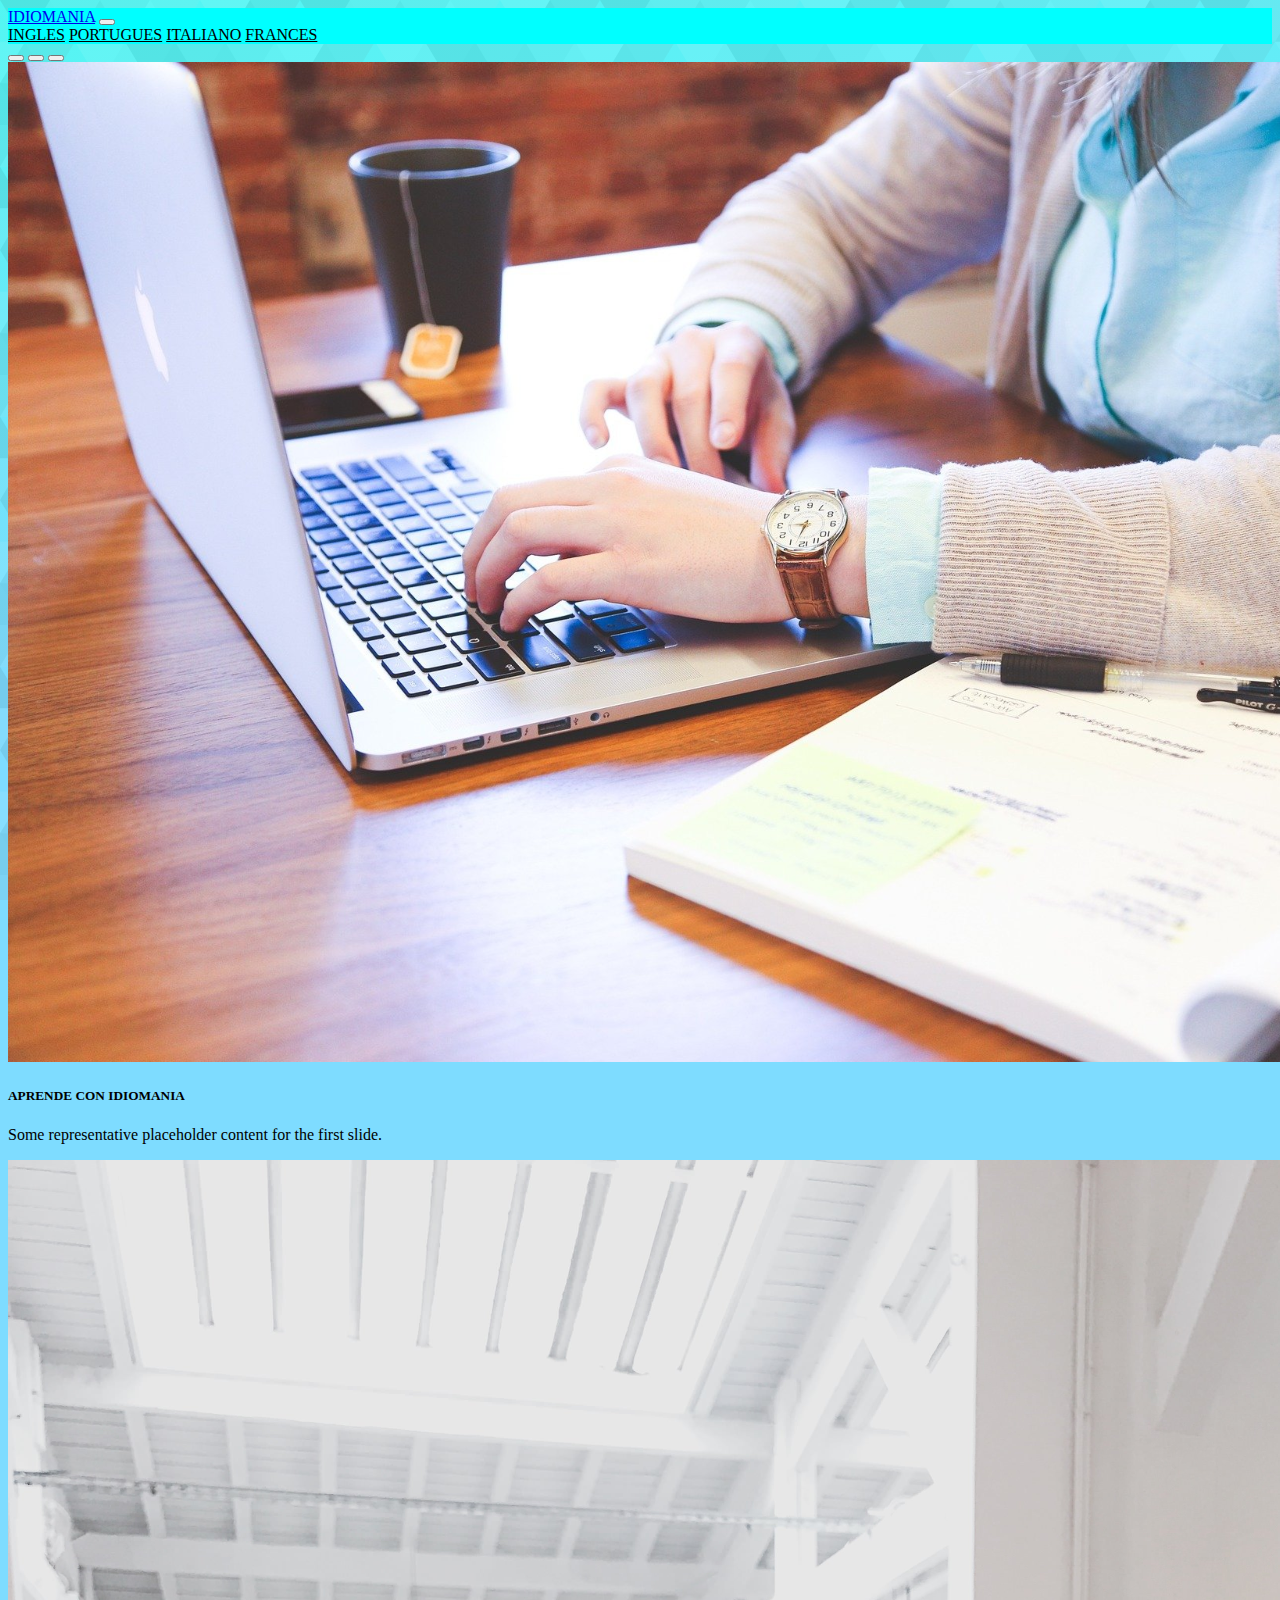
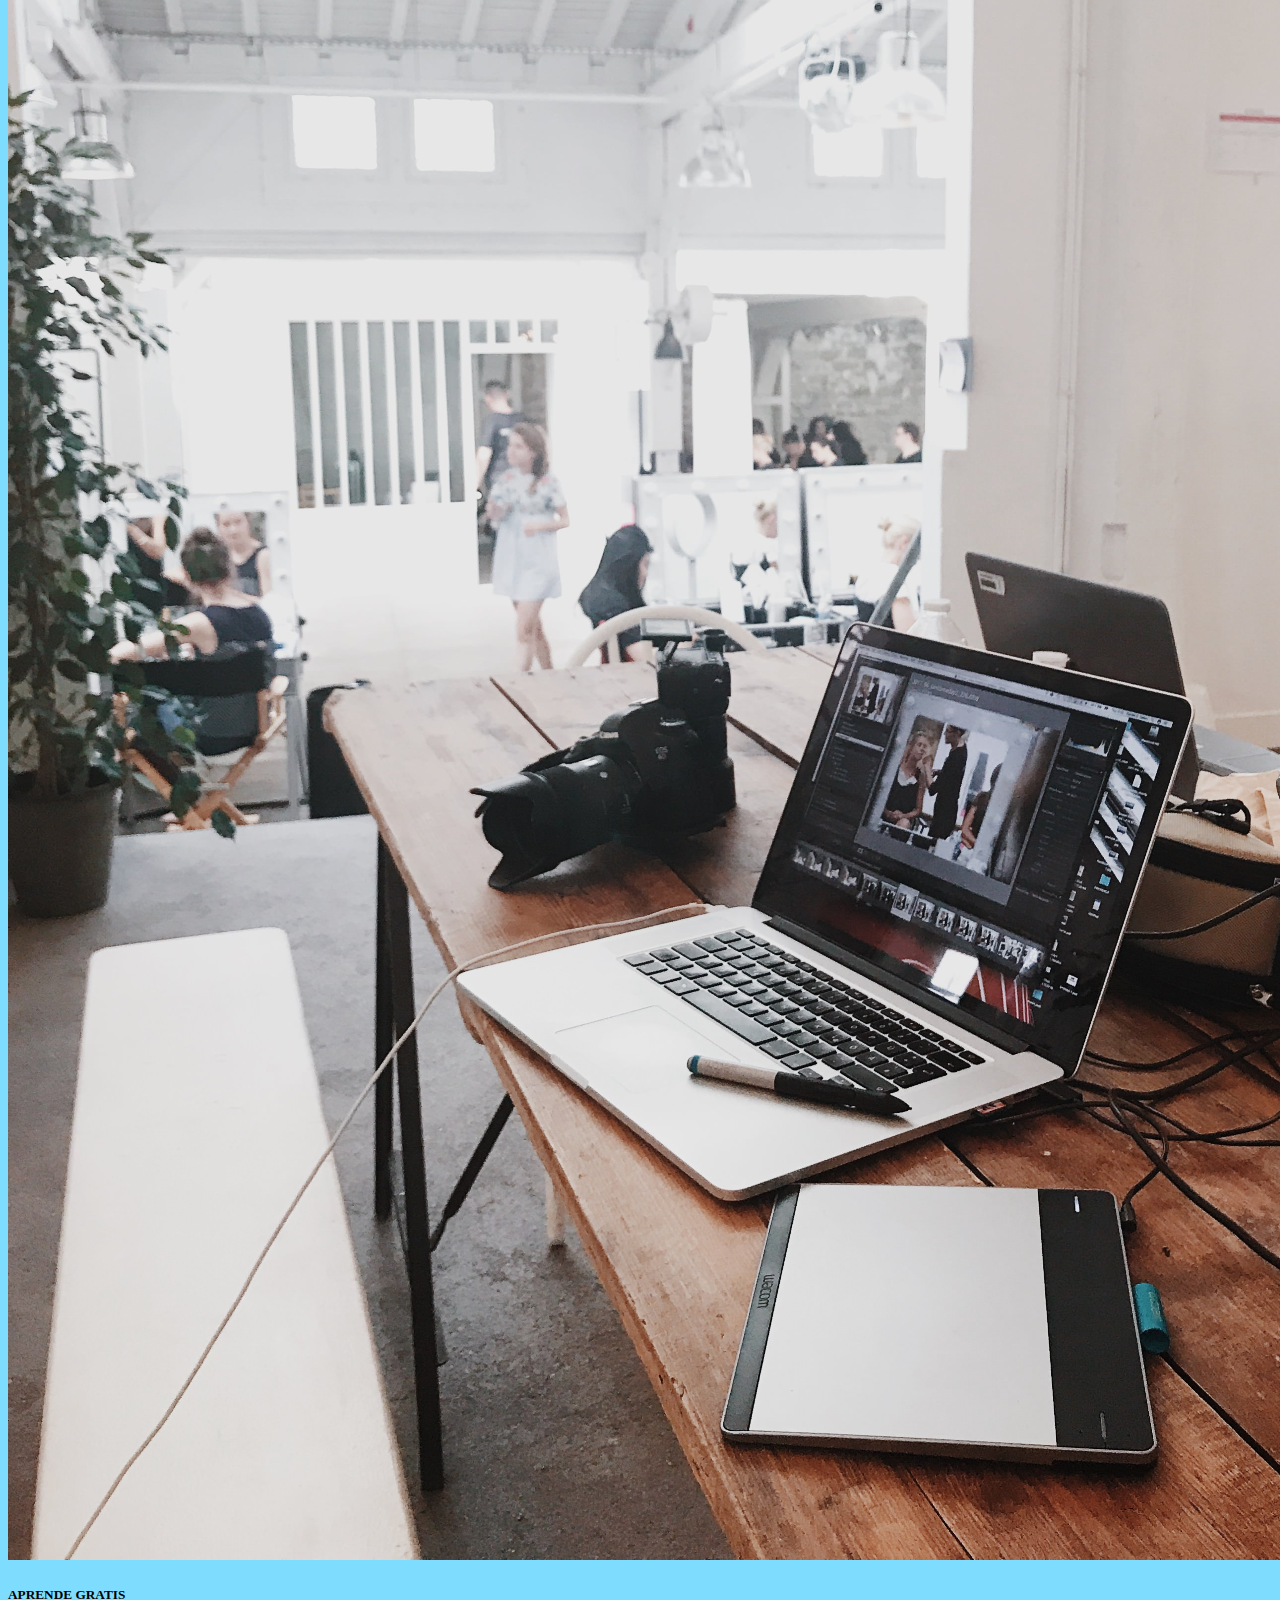
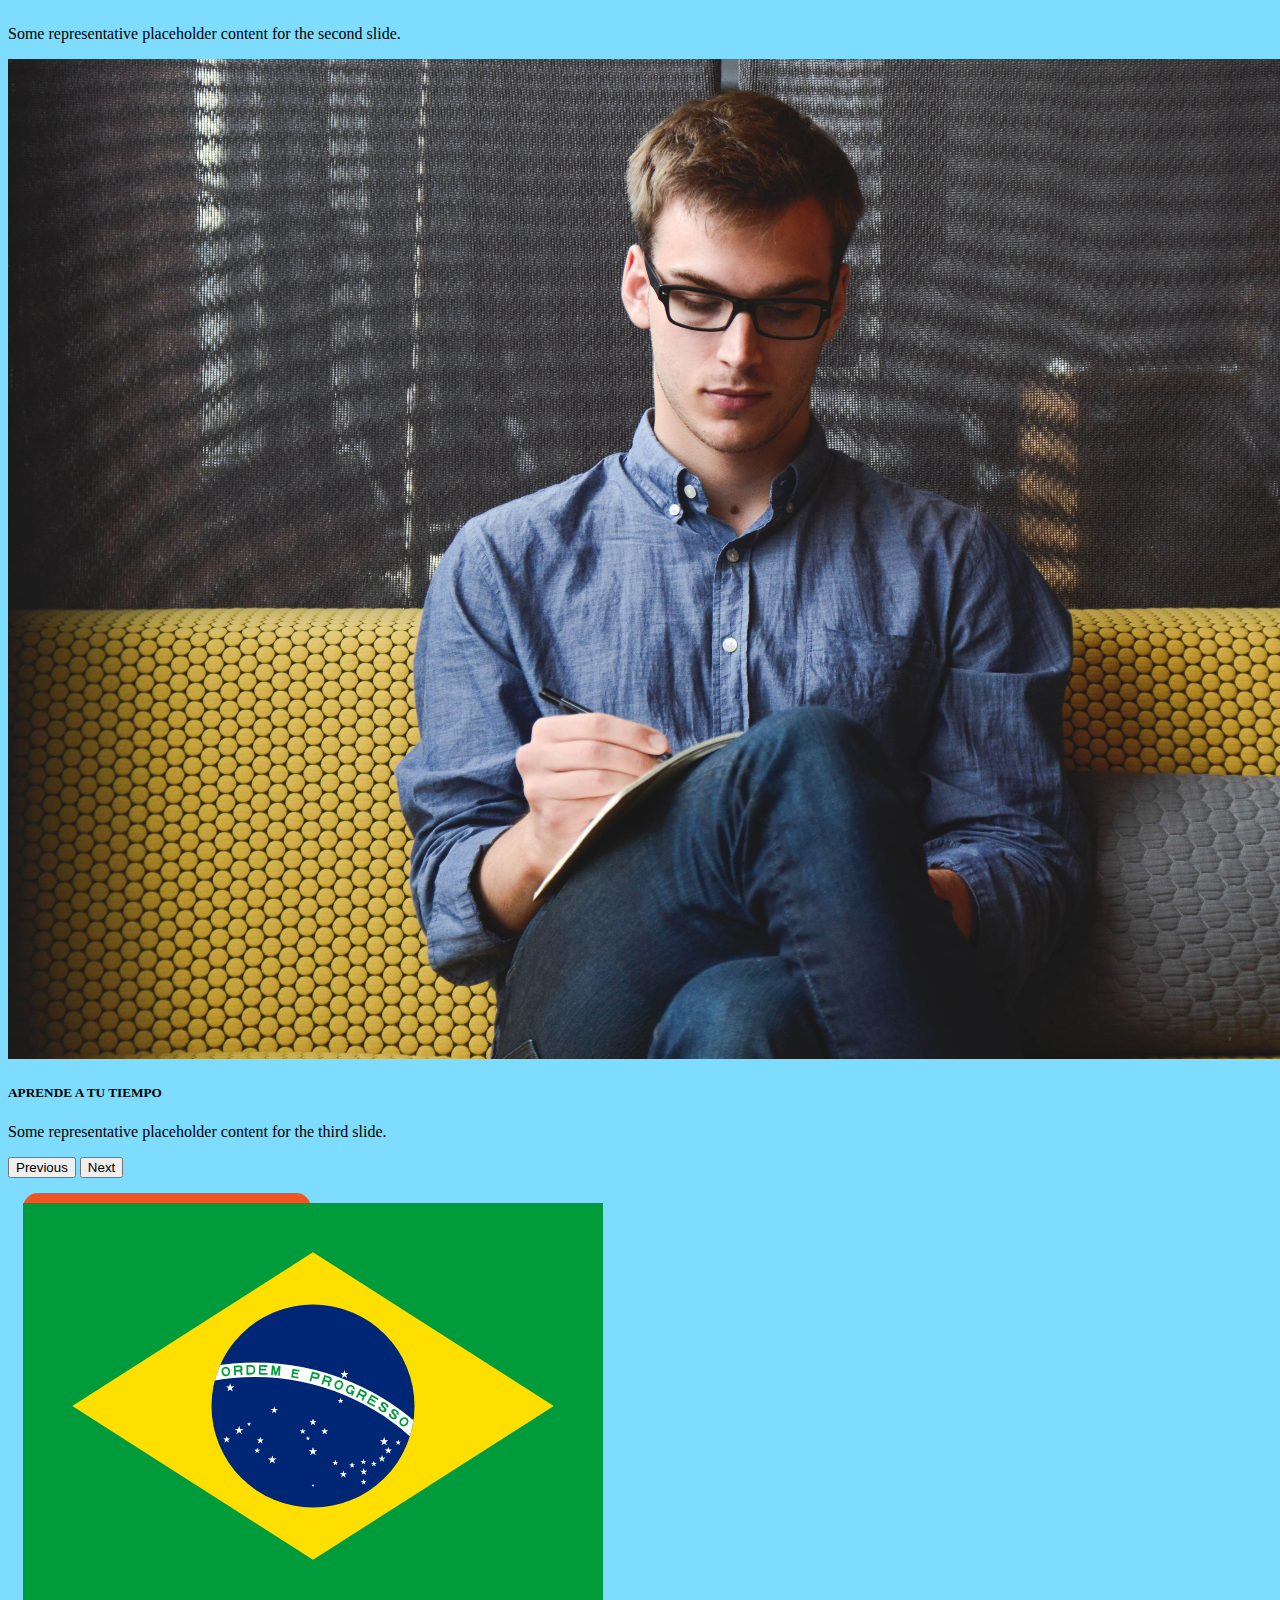
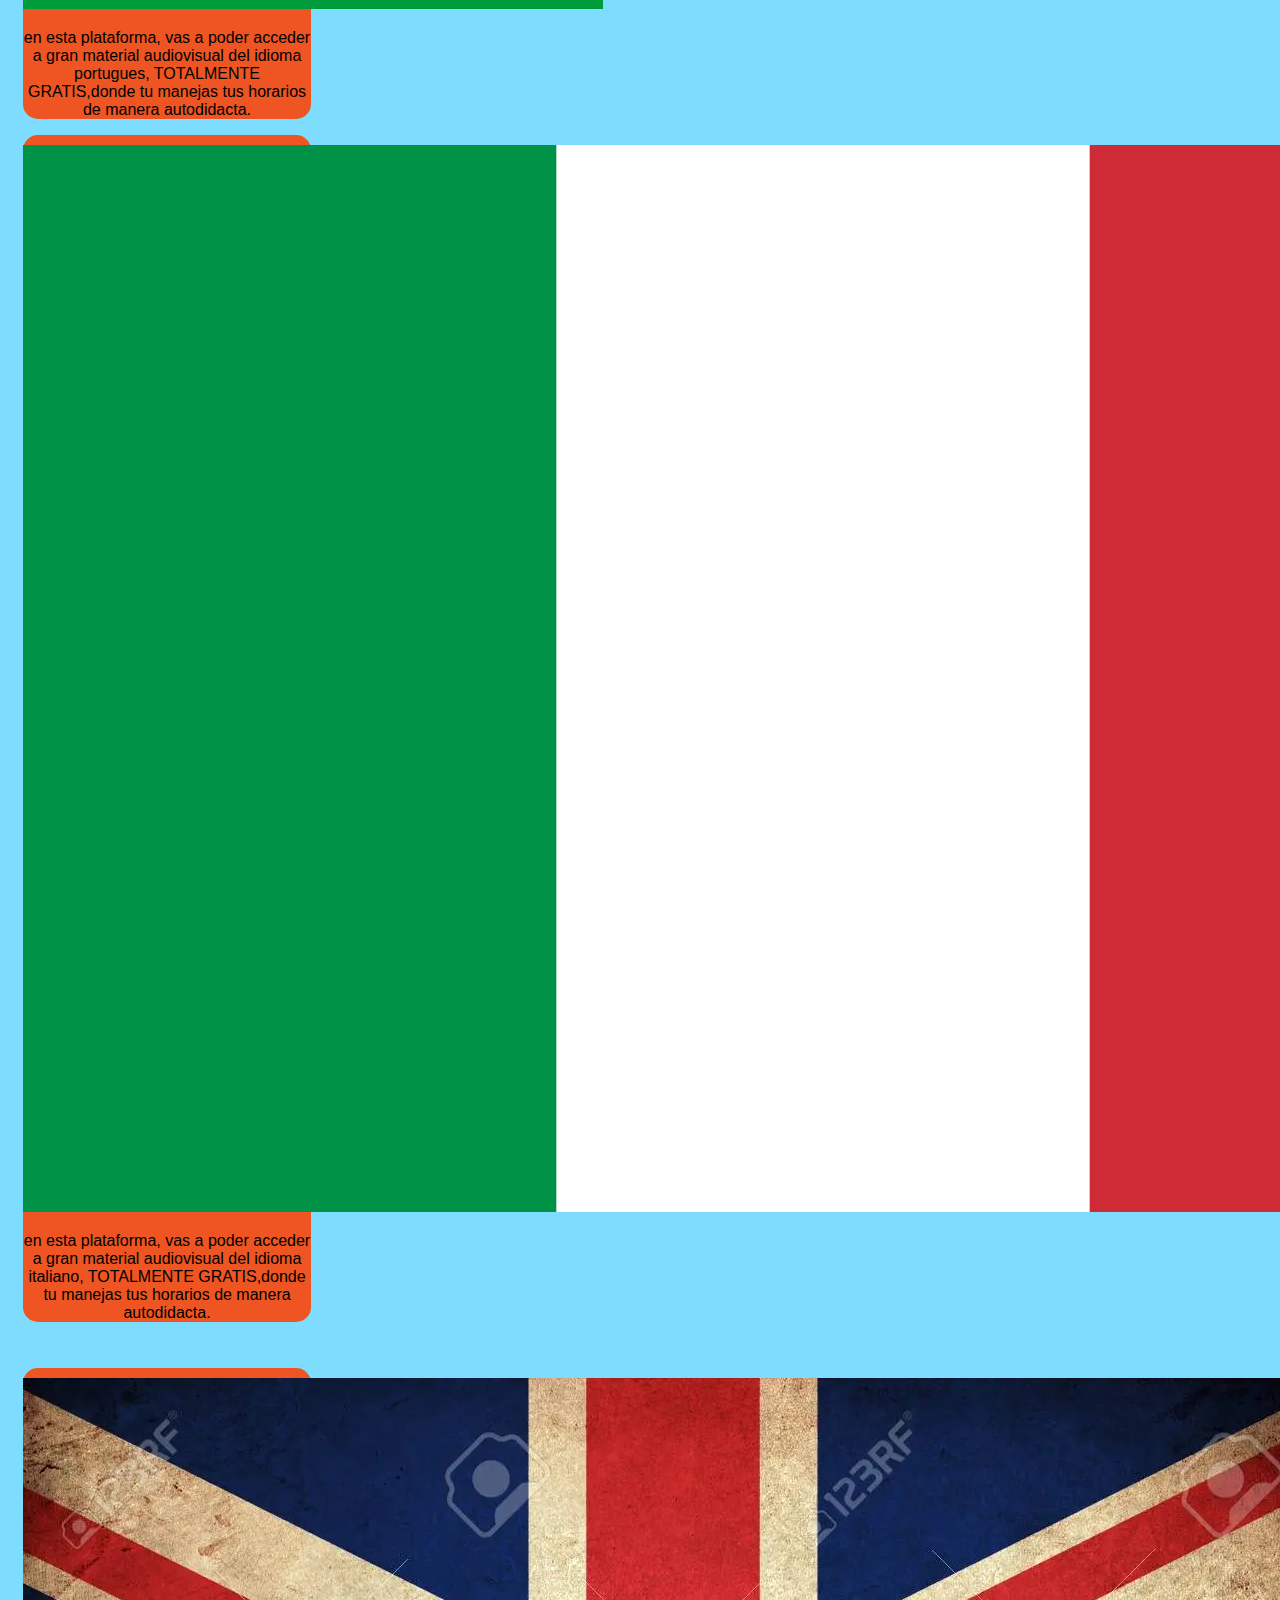
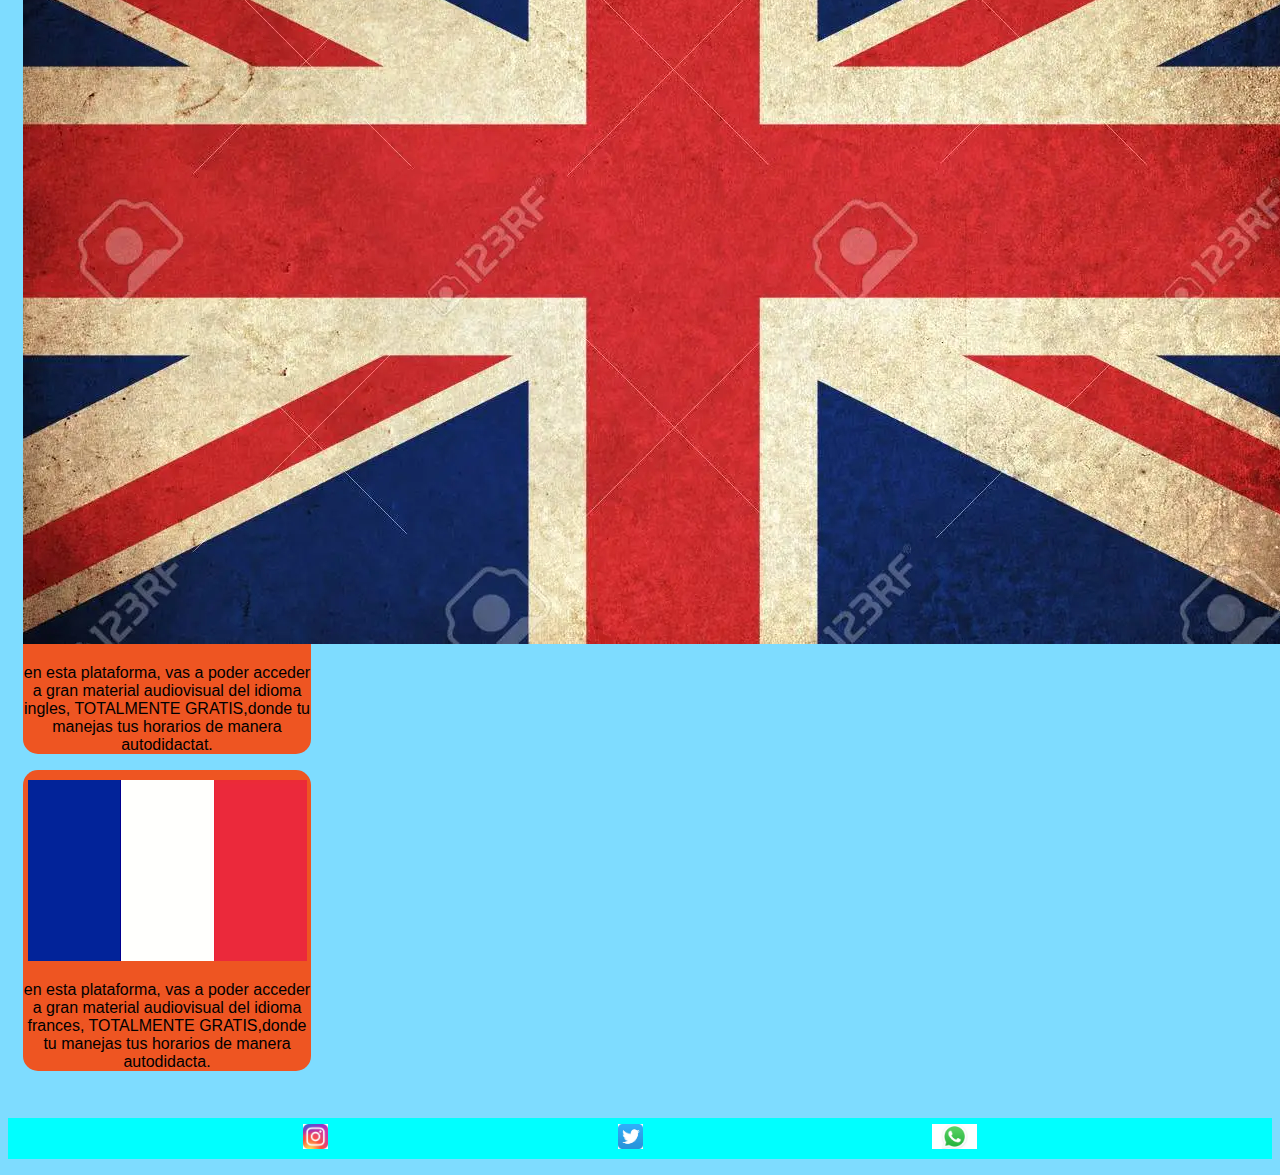
==== index.html @ 6bb2e8a2 "first commit" ====
<!doctype html>
<html lang="en">
  <head>
    <meta charset="utf-8">
    <meta name="viewport" content="width=device-width, initial-scale=1">
    <title>Bootstrap demo</title>
    <link href="https://cdn.jsdelivr.net/npm/bootstrap@5.2.0-beta1/dist/css/bootstrap.min.css" rel="stylesheet" integrity="sha384-0evHe/X+R7YkIZDRvuzKMRqM+OrBnVFBL6DOitfPri4tjfHxaWutUpFmBp4vmVor" crossorigin="anonymous">
 <link rel="stylesheet" href="style.css">


</head>
  <body>
    <header>
      <nav class="navbar navbar-expand-lg bg-coder">
        <div class="container-fluid">
          <a class="navbar-brand" href="index.html">IDIOMANIA</a>
          <button class="navbar-toggler" type="button" data-bs-toggle="collapse" data-bs-target="#navbarNavAltMarkup" aria-controls="navbarNavAltMarkup" aria-expanded="false" aria-label="Toggle navigation">
            <span class="navbar-toggler-icon"></span>
          </button>
          <div class="collapse navbar-collapse" id="navbarNavAltMarkup">
            <div class="navbar-nav">
              <a class="nav-link active" aria-current="page" href="ingles.html">INGLES</a>
              <a class="nav-link" href="portugues.html">PORTUGUES</a>
              <a class="nav-link" href="italiano.html">ITALIANO</a>
              <a class="nav-link" href="frances.html">FRANCES</a>
            </div>
          </div>
        </div>
      </nav>
    </header>
    
    <main>
      <div id="carouselExampleCaptions" class="carousel slide" data-bs-ride="false">
        <div class="carousel-indicators">
          <button type="button" data-bs-target="#carouselExampleCaptions" data-bs-slide-to="0" class="active" aria-current="true" aria-label="Slide 1"></button>
          <button type="button" data-bs-target="#carouselExampleCaptions" data-bs-slide-to="1" aria-label="Slide 2"></button>
          <button type="button" data-bs-target="#carouselExampleCaptions" data-bs-slide-to="2" aria-label="Slide 3"></button>
        </div>
        <div class="carousel-inner">
          <div class="carousel-item active">
            <img src="multimedia/carrousel-1 (1).png" class="d-block w-100" alt="imagen">
            <div class="carousel-caption d-none d-md-block">
              <h5>APRENDE CON IDIOMANIA</h5>
              <p>Some representative placeholder content for the first slide.</p>
            </div>
          </div>
          <div class="carousel-item">
            <img src="multimedia/carrousel-2.png" class="d-block w-100" alt="imagen">
            <div class="carousel-caption d-none d-md-block">
              <h5>APRENDE GRATIS</h5>
              <p>Some representative placeholder content for the second slide.</p>
            </div>
          </div>
          <div class="carousel-item">
            <img src="multimedia/carrousel-3.png" class="d-block w-100" alt="imagen">
            <div class="carousel-caption d-none d-md-block">
              <h5>APRENDE A TU TIEMPO</h5>
              <p>Some representative placeholder content for the third slide.</p>
            </div>
          </div>
        </div>
        <button class="carousel-control-prev" type="button" data-bs-target="#carouselExampleCaptions" data-bs-slide="prev">
          <span class="carousel-control-prev-icon" aria-hidden="true"></span>
          <span class="visually-hidden">Previous</span>
        </button>
        <button class="carousel-control-next" type="button" data-bs-target="#carouselExampleCaptions" data-bs-slide="next">
          <span class="carousel-control-next-icon" aria-hidden="true"></span>
          <span class="visually-hidden">Next</span>
        </button>
      </div>
    </main>
 
       
   <section class="container">
<div class="row">
    <div class="card col-lg-4 col-md-4 col-sm-12" style="width: 18rem;">
        <img src="multimedia/brazil.png" class="card-img-top" alt="bandera de brazil">
        <div class="card-body">
          <p class="card-text">en esta plataforma, vas a poder acceder a gran material audiovisual del idioma portugues, TOTALMENTE GRATIS,donde tu manejas tus horarios de manera autodidacta.</p>
        </div>
      </div>
      <div class="col">

      </div>

      <div class="card col-lg-4 col-md-4 col-sm-12" style="width: 18rem;">
        <img src="multimedia/italia.png" class="card-img-top" alt="bandera italiana">
        <div class="card-body">
          <p class="card-text">en esta plataforma, vas a poder acceder a gran material audiovisual del idioma italiano, TOTALMENTE GRATIS,donde tu manejas tus horarios de manera autodidacta.</p>
        </div>
      </div>
</div>

<div class="row">    


        <div class="card col-lg-4 col-md-4 col-sm-12" style="width: 18rem;">
          <img src="multimedia/inglaterra.webp" class="card-img-top" alt="bandera italiana">
        <div class="card-body">
          <p class="card-text">en esta plataforma, vas a poder acceder a gran material audiovisual del idioma ingles, TOTALMENTE GRATIS,donde tu manejas tus horarios de manera autodidactat.</p>
        </div>
      </div>
      <div class="col">

    </div>
      <div class="card col-lg-4 col-md-4 col-sm-12" style="width: 18rem;">
        <img src="multimedia/francia.png" class="card-img-top" alt="bandera de francia">
        <div class="card-body">
          <p class="card-text">en esta plataforma, vas a poder acceder a gran material audiovisual del idioma frances, TOTALMENTE GRATIS,donde tu manejas tus horarios de manera autodidacta.</p>
        </div>
      </div>
</div> 
   </section>
    
    <footer>
        
        <ul>
            <li><a href="http//instagram.com"><img class="logo__footer" src="multimedia/instagram.jfif" alt="logo de instagram"></a></li>
    
            <li><a href="http//twitter.com"><img class="logo__footer" src="multimedia/twitter.jfif" alt="logo de twitter"></a></li>
    
            <li><a href="http//whatsapp.com"><img class="logo__footer" src="multimedia/whatsapp.jpg" alt="logo de whatsapp"></a></li>
          </ul>
    </footer>
       











    <script src="https://cdn.jsdelivr.net/npm/bootstrap@5.2.0-beta1/dist/js/bootstrap.bundle.min.js" integrity="sha384-pprn3073KE6tl6bjs2QrFaJGz5/SUsLqktiwsUTF55Jfv3qYSDhgCecCxMW52nD2" crossorigin="anonymous"></script>
  </body>
</html>
---- style.css ----
header .bg-idioma{
    background-color: aqua;
}

body{
    background-color: #7EDCFF;
background-image: url("data:image/svg+xml,%3Csvg xmlns='http://www.w3.org/2000/svg' width='100%25'%3E%3Cdefs%3E%3ClinearGradient id='a' gradientUnits='userSpaceOnUse' x1='0' x2='0' y1='0' y2='100%25' gradientTransform='rotate(171,640,288)'%3E%3Cstop offset='0' stop-color='%237EDCFF'/%3E%3Cstop offset='1' stop-color='%234FE'/%3E%3C/linearGradient%3E%3Cpattern patternUnits='userSpaceOnUse' id='b' width='300' height='250' x='0' y='0' viewBox='0 0 1080 900'%3E%3Cg fill-opacity='0.07'%3E%3Cpolygon fill='%23444' points='90 150 0 300 180 300'/%3E%3Cpolygon points='90 150 180 0 0 0'/%3E%3Cpolygon fill='%23AAA' points='270 150 360 0 180 0'/%3E%3Cpolygon fill='%23DDD' points='450 150 360 300 540 300'/%3E%3Cpolygon fill='%23999' points='450 150 540 0 360 0'/%3E%3Cpolygon points='630 150 540 300 720 300'/%3E%3Cpolygon fill='%23DDD' points='630 150 720 0 540 0'/%3E%3Cpolygon fill='%23444' points='810 150 720 300 900 300'/%3E%3Cpolygon fill='%23FFF' points='810 150 900 0 720 0'/%3E%3Cpolygon fill='%23DDD' points='990 150 900 300 1080 300'/%3E%3Cpolygon fill='%23444' points='990 150 1080 0 900 0'/%3E%3Cpolygon fill='%23DDD' points='90 450 0 600 180 600'/%3E%3Cpolygon points='90 450 180 300 0 300'/%3E%3Cpolygon fill='%23666' points='270 450 180 600 360 600'/%3E%3Cpolygon fill='%23AAA' points='270 450 360 300 180 300'/%3E%3Cpolygon fill='%23DDD' points='450 450 360 600 540 600'/%3E%3Cpolygon fill='%23999' points='450 450 540 300 360 300'/%3E%3Cpolygon fill='%23999' points='630 450 540 600 720 600'/%3E%3Cpolygon fill='%23FFF' points='630 450 720 300 540 300'/%3E%3Cpolygon points='810 450 720 600 900 600'/%3E%3Cpolygon fill='%23DDD' points='810 450 900 300 720 300'/%3E%3Cpolygon fill='%23AAA' points='990 450 900 600 1080 600'/%3E%3Cpolygon fill='%23444' points='990 450 1080 300 900 300'/%3E%3Cpolygon fill='%23222' points='90 750 0 900 180 900'/%3E%3Cpolygon points='270 750 180 900 360 900'/%3E%3Cpolygon fill='%23DDD' points='270 750 360 600 180 600'/%3E%3Cpolygon points='450 750 540 600 360 600'/%3E%3Cpolygon points='630 750 540 900 720 900'/%3E%3Cpolygon fill='%23444' points='630 750 720 600 540 600'/%3E%3Cpolygon fill='%23AAA' points='810 750 720 900 900 900'/%3E%3Cpolygon fill='%23666' points='810 750 900 600 720 600'/%3E%3Cpolygon fill='%23999' points='990 750 900 900 1080 900'/%3E%3Cpolygon fill='%23999' points='180 0 90 150 270 150'/%3E%3Cpolygon fill='%23444' points='360 0 270 150 450 150'/%3E%3Cpolygon fill='%23FFF' points='540 0 450 150 630 150'/%3E%3Cpolygon points='900 0 810 150 990 150'/%3E%3Cpolygon fill='%23222' points='0 300 -90 450 90 450'/%3E%3Cpolygon fill='%23FFF' points='0 300 90 150 -90 150'/%3E%3Cpolygon fill='%23FFF' points='180 300 90 450 270 450'/%3E%3Cpolygon fill='%23666' points='180 300 270 150 90 150'/%3E%3Cpolygon fill='%23222' points='360 300 270 450 450 450'/%3E%3Cpolygon fill='%23FFF' points='360 300 450 150 270 150'/%3E%3Cpolygon fill='%23444' points='540 300 450 450 630 450'/%3E%3Cpolygon fill='%23222' points='540 300 630 150 450 150'/%3E%3Cpolygon fill='%23AAA' points='720 300 630 450 810 450'/%3E%3Cpolygon fill='%23666' points='720 300 810 150 630 150'/%3E%3Cpolygon fill='%23FFF' points='900 300 810 450 990 450'/%3E%3Cpolygon fill='%23999' points='900 300 990 150 810 150'/%3E%3Cpolygon points='0 600 -90 750 90 750'/%3E%3Cpolygon fill='%23666' points='0 600 90 450 -90 450'/%3E%3Cpolygon fill='%23AAA' points='180 600 90 750 270 750'/%3E%3Cpolygon fill='%23444' points='180 600 270 450 90 450'/%3E%3Cpolygon fill='%23444' points='360 600 270 750 450 750'/%3E%3Cpolygon fill='%23999' points='360 600 450 450 270 450'/%3E%3Cpolygon fill='%23666' points='540 600 630 450 450 450'/%3E%3Cpolygon fill='%23222' points='720 600 630 750 810 750'/%3E%3Cpolygon fill='%23FFF' points='900 600 810 750 990 750'/%3E%3Cpolygon fill='%23222' points='900 600 990 450 810 450'/%3E%3Cpolygon fill='%23DDD' points='0 900 90 750 -90 750'/%3E%3Cpolygon fill='%23444' points='180 900 270 750 90 750'/%3E%3Cpolygon fill='%23FFF' points='360 900 450 750 270 750'/%3E%3Cpolygon fill='%23AAA' points='540 900 630 750 450 750'/%3E%3Cpolygon fill='%23FFF' points='720 900 810 750 630 750'/%3E%3Cpolygon fill='%23222' points='900 900 990 750 810 750'/%3E%3Cpolygon fill='%23222' points='1080 300 990 450 1170 450'/%3E%3Cpolygon fill='%23FFF' points='1080 300 1170 150 990 150'/%3E%3Cpolygon points='1080 600 990 750 1170 750'/%3E%3Cpolygon fill='%23666' points='1080 600 1170 450 990 450'/%3E%3Cpolygon fill='%23DDD' points='1080 900 1170 750 990 750'/%3E%3C/g%3E%3C/pattern%3E%3C/defs%3E%3Crect x='0' y='0' fill='url(%23a)' width='100%25' height='100%25'/%3E%3Crect x='0' y='0' fill='url(%23b)' width='100%25' height='100%25'/%3E%3C/svg%3E");
background-attachment: fixed;
background-size: cover;


    list-style-type: none;
}

.bg-coder{
    background-color: aqua;
}

.row{
    padding:15px;
}


footer ul{
    list-style-type: none;
    background-color: aqua;
    padding: 6px;
    display: flex;
    justify-content: space-evenly;
}

footer img{
    height: 25px;
}


/* secundarios*/

h3{
    padding-left: 50px;
}
iframe{
    border-radius: 15px;
}




h1{
    text-align: center;
}

.accordion-item{
    background-color: yellowgreen;
}
#accordionFlushExample{
    padding: 8PX;
    

}

#accordionFlushExample:hover{
    transform: translateY(-4%);
    box-shadow: 3px black;
}

iframe:hover{
    transform: scale(1.10);
}

.nav-link{
    color: black;
    transition: all 0.5 linear;
}
.nav-link:hover{
    background-color: blanchedalmond;
    border-radius: 7px;
}

.card{
      border-radius: 15px;
    }

.card:hover{
      transform: scale(1.1);
       border-radius: 15%;
    
    }

.card img{
    padding-top: 10px;
    
}

.card{
    text-align: center;
    background-color: #ee5522;
background-image: url("data:image/svg+xml,%3Csvg xmlns='http://www.w3.org/2000/svg' viewBox='0 0 2000 1500'%3E%3Cdefs%3E%3CradialGradient id='a' gradientUnits='objectBoundingBox'%3E%3Cstop offset='0' stop-color='%23FB3'/%3E%3Cstop offset='1' stop-color='%23ee5522'/%3E%3C/radialGradient%3E%3ClinearGradient id='b' gradientUnits='userSpaceOnUse' x1='0' y1='750' x2='1550' y2='750'%3E%3Cstop offset='0' stop-color='%23f7882b'/%3E%3Cstop offset='1' stop-color='%23ee5522'/%3E%3C/linearGradient%3E%3Cpath id='s' fill='url(%23b)' d='M1549.2 51.6c-5.4 99.1-20.2 197.6-44.2 293.6c-24.1 96-57.4 189.4-99.3 278.6c-41.9 89.2-92.4 174.1-150.3 253.3c-58 79.2-123.4 152.6-195.1 219c-71.7 66.4-149.6 125.8-232.2 177.2c-82.7 51.4-170.1 94.7-260.7 129.1c-90.6 34.4-184.4 60-279.5 76.3C192.6 1495 96.1 1502 0 1500c96.1-2.1 191.8-13.3 285.4-33.6c93.6-20.2 185-49.5 272.5-87.2c87.6-37.7 171.3-83.8 249.6-137.3c78.4-53.5 151.5-114.5 217.9-181.7c66.5-67.2 126.4-140.7 178.6-218.9c52.3-78.3 96.9-161.4 133-247.9c36.1-86.5 63.8-176.2 82.6-267.6c18.8-91.4 28.6-184.4 29.6-277.4c0.3-27.6 23.2-48.7 50.8-48.4s49.5 21.8 49.2 49.5c0 0.7 0 1.3-0.1 2L1549.2 51.6z'/%3E%3Cg id='g'%3E%3Cuse href='%23s' transform='scale(0.12) rotate(60)'/%3E%3Cuse href='%23s' transform='scale(0.2) rotate(10)'/%3E%3Cuse href='%23s' transform='scale(0.25) rotate(40)'/%3E%3Cuse href='%23s' transform='scale(0.3) rotate(-20)'/%3E%3Cuse href='%23s' transform='scale(0.4) rotate(-30)'/%3E%3Cuse href='%23s' transform='scale(0.5) rotate(20)'/%3E%3Cuse href='%23s' transform='scale(0.6) rotate(60)'/%3E%3Cuse href='%23s' transform='scale(0.7) rotate(10)'/%3E%3Cuse href='%23s' transform='scale(0.835) rotate(-40)'/%3E%3Cuse href='%23s' transform='scale(0.9) rotate(40)'/%3E%3Cuse href='%23s' transform='scale(1.05) rotate(25)'/%3E%3Cuse href='%23s' transform='scale(1.2) rotate(8)'/%3E%3Cuse href='%23s' transform='scale(1.333) rotate(-60)'/%3E%3Cuse href='%23s' transform='scale(1.45) rotate(-30)'/%3E%3Cuse href='%23s' transform='scale(1.6) rotate(10)'/%3E%3C/g%3E%3C/defs%3E%3Cg transform='translate(1180 0)'%3E%3Cg transform='translate(0 720)'%3E%3Ccircle fill='url(%23a)' r='3000'/%3E%3Cg opacity='0.5'%3E%3Ccircle fill='url(%23a)' r='2000'/%3E%3Ccircle fill='url(%23a)' r='1800'/%3E%3Ccircle fill='url(%23a)' r='1700'/%3E%3Ccircle fill='url(%23a)' r='1651'/%3E%3Ccircle fill='url(%23a)' r='1450'/%3E%3Ccircle fill='url(%23a)' r='1250'/%3E%3Ccircle fill='url(%23a)' r='1175'/%3E%3Ccircle fill='url(%23a)' r='900'/%3E%3Ccircle fill='url(%23a)' r='750'/%3E%3Ccircle fill='url(%23a)' r='500'/%3E%3Ccircle fill='url(%23a)' r='380'/%3E%3Ccircle fill='url(%23a)' r='250'/%3E%3C/g%3E%3Cg transform='rotate(-360 0 0)'%3E%3Cuse href='%23g' transform='rotate(10)'/%3E%3Cuse href='%23g' transform='rotate(120)'/%3E%3Cuse href='%23g' transform='rotate(240)'/%3E%3C/g%3E%3Ccircle fill-opacity='0' fill='url(%23a)' r='3000'/%3E%3C/g%3E%3C/g%3E%3C/svg%3E");
background-attachment: fixed;
background-size: cover;
    font-family: 'Franklin Gothic Medium', 'Arial Narrow', Arial, sans-serif;
}

#frances{
    background-color: #487346;
background-image: url("data:image/svg+xml,%3Csvg xmlns='http://www.w3.org/2000/svg' width='40' height='40' viewBox='0 0 200 200'%3E%3Cg %3E%3Cpolygon fill='%234c8e43' points='100 57.1 64 93.1 71.5 100.6 100 72.1'/%3E%3Cpolygon fill='%236aac5f' points='100 57.1 100 72.1 128.6 100.6 136.1 93.1'/%3E%3Cpolygon fill='%234c8e43' points='100 163.2 100 178.2 170.7 107.5 170.8 92.4'/%3E%3Cpolygon fill='%236aac5f' points='100 163.2 29.2 92.5 29.2 107.5 100 178.2'/%3E%3Cpath fill='%2389CC7C' d='M100 21.8L29.2 92.5l70.7 70.7l70.7-70.7L100 21.8z M100 127.9L64.6 92.5L100 57.1l35.4 35.4L100 127.9z'/%3E%3Cpolygon fill='%23768c3a' points='0 157.1 0 172.1 28.6 200.6 36.1 193.1'/%3E%3Cpolygon fill='%2396ac58' points='70.7 200 70.8 192.4 63.2 200'/%3E%3Cpolygon fill='%23B6CC76' points='27.8 200 63.2 200 70.7 192.5 0 121.8 0 157.2 35.3 192.5'/%3E%3Cpolygon fill='%2396ac58' points='200 157.1 164 193.1 171.5 200.6 200 172.1'/%3E%3Cpolygon fill='%23768c3a' points='136.7 200 129.2 192.5 129.2 200'/%3E%3Cpolygon fill='%23B6CC76' points='172.1 200 164.6 192.5 200 157.1 200 157.2 200 121.8 200 121.8 129.2 192.5 136.7 200'/%3E%3Cpolygon fill='%23768c3a' points='129.2 0 129.2 7.5 200 78.2 200 63.2 136.7 0'/%3E%3Cpolygon fill='%23B6CC76' points='200 27.8 200 27.9 172.1 0 136.7 0 200 63.2 200 63.2'/%3E%3Cpolygon fill='%2396ac58' points='63.2 0 0 63.2 0 78.2 70.7 7.5 70.7 0'/%3E%3Cpolygon fill='%23B6CC76' points='0 63.2 63.2 0 27.8 0 0 27.8'/%3E%3C/g%3E%3C/svg%3E");
}

#portugues{
    background-color: #ee5522;
background-image: url("data:image/svg+xml,%3Csvg xmlns='http://www.w3.org/2000/svg' width='25' height='25' viewBox='0 0 200 200'%3E%3Cdefs%3E%3ClinearGradient id='a' gradientUnits='userSpaceOnUse' x1='100' y1='33' x2='100' y2='-3'%3E%3Cstop offset='0' stop-color='%23000' stop-opacity='0'/%3E%3Cstop offset='1' stop-color='%23000' stop-opacity='1'/%3E%3C/linearGradient%3E%3ClinearGradient id='b' gradientUnits='userSpaceOnUse' x1='100' y1='135' x2='100' y2='97'%3E%3Cstop offset='0' stop-color='%23000' stop-opacity='0'/%3E%3Cstop offset='1' stop-color='%23000' stop-opacity='1'/%3E%3C/linearGradient%3E%3C/defs%3E%3Cg fill='%23d23d09' %3E%3Crect x='100' width='100' height='100'/%3E%3Crect y='100' width='100' height='100'/%3E%3C/g%3E%3Cg fill-opacity='1'%3E%3Cpolygon fill='url(%23a)' points='100 30 0 0 200 0'/%3E%3Cpolygon fill='url(%23b)' points='100 100 0 130 0 100 200 100 200 130'/%3E%3C/g%3E%3C/svg%3E");
}

#ingles{
    background-color: #332F30;
background-image: url("data:image/svg+xml,%3Csvg xmlns='http://www.w3.org/2000/svg' width='100%25' height='100%25' viewBox='0 0 800 400'%3E%3Cdefs%3E%3CradialGradient id='a' cx='396' cy='281' r='514' gradientUnits='userSpaceOnUse'%3E%3Cstop offset='0' stop-color='%23B5DBDD'/%3E%3Cstop offset='1' stop-color='%23332F30'/%3E%3C/radialGradient%3E%3ClinearGradient id='b' gradientUnits='userSpaceOnUse' x1='400' y1='148' x2='400' y2='333'%3E%3Cstop offset='0' stop-color='%23CBFFC1' stop-opacity='0'/%3E%3Cstop offset='1' stop-color='%23CBFFC1' stop-opacity='0.5'/%3E%3C/linearGradient%3E%3C/defs%3E%3Crect fill='url(%23a)' width='800' height='400'/%3E%3Cg fill-opacity='0.5'%3E%3Ccircle fill='url(%23b)' cx='267.5' cy='61' r='300'/%3E%3Ccircle fill='url(%23b)' cx='532.5' cy='61' r='300'/%3E%3Ccircle fill='url(%23b)' cx='400' cy='30' r='300'/%3E%3C/g%3E%3C/svg%3E");
background-attachment: fixed;
background-size: cover;

}

#italiano{
    background-color: #330055;
background-image: url("data:image/svg+xml,%3Csvg xmlns='http://www.w3.org/2000/svg' viewBox='0 0 100 1000'%3E%3Cg fill-opacity='0.36'%3E%3Ccircle fill='%23330055' cx='50' cy='0' r='50'/%3E%3Cg fill='%233a015d' %3E%3Ccircle cx='0' cy='50' r='50'/%3E%3Ccircle cx='100' cy='50' r='50'/%3E%3C/g%3E%3Ccircle fill='%23410165' cx='50' cy='100' r='50'/%3E%3Cg fill='%2348026e' %3E%3Ccircle cx='0' cy='150' r='50'/%3E%3Ccircle cx='100' cy='150' r='50'/%3E%3C/g%3E%3Ccircle fill='%23500376' cx='50' cy='200' r='50'/%3E%3Cg fill='%2357047e' %3E%3Ccircle cx='0' cy='250' r='50'/%3E%3Ccircle cx='100' cy='250' r='50'/%3E%3C/g%3E%3Ccircle fill='%235f0587' cx='50' cy='300' r='50'/%3E%3Cg fill='%2367068f' %3E%3Ccircle cx='0' cy='350' r='50'/%3E%3Ccircle cx='100' cy='350' r='50'/%3E%3C/g%3E%3Ccircle fill='%236f0798' cx='50' cy='400' r='50'/%3E%3Cg fill='%237707a0' %3E%3Ccircle cx='0' cy='450' r='50'/%3E%3Ccircle cx='100' cy='450' r='50'/%3E%3C/g%3E%3Ccircle fill='%238008a9' cx='50' cy='500' r='50'/%3E%3Cg fill='%238909b1' %3E%3Ccircle cx='0' cy='550' r='50'/%3E%3Ccircle cx='100' cy='550' r='50'/%3E%3C/g%3E%3Ccircle fill='%239109ba' cx='50' cy='600' r='50'/%3E%3Cg fill='%239a09c3' %3E%3Ccircle cx='0' cy='650' r='50'/%3E%3Ccircle cx='100' cy='650' r='50'/%3E%3C/g%3E%3Ccircle fill='%23a309cb' cx='50' cy='700' r='50'/%3E%3Cg fill='%23ad09d4' %3E%3Ccircle cx='0' cy='750' r='50'/%3E%3Ccircle cx='100' cy='750' r='50'/%3E%3C/g%3E%3Ccircle fill='%23b608dc' cx='50' cy='800' r='50'/%3E%3Cg fill='%23c007e5' %3E%3Ccircle cx='0' cy='850' r='50'/%3E%3Ccircle cx='100' cy='850' r='50'/%3E%3C/g%3E%3Ccircle fill='%23c905ee' cx='50' cy='900' r='50'/%3E%3Cg fill='%23d303f6' %3E%3Ccircle cx='0' cy='950' r='50'/%3E%3Ccircle cx='100' cy='950' r='50'/%3E%3C/g%3E%3Ccircle fill='%23D0F' cx='50' cy='1000' r='50'/%3E%3C/g%3E%3C/svg%3E");
background-attachment: fixed;
background-size: contain;
}
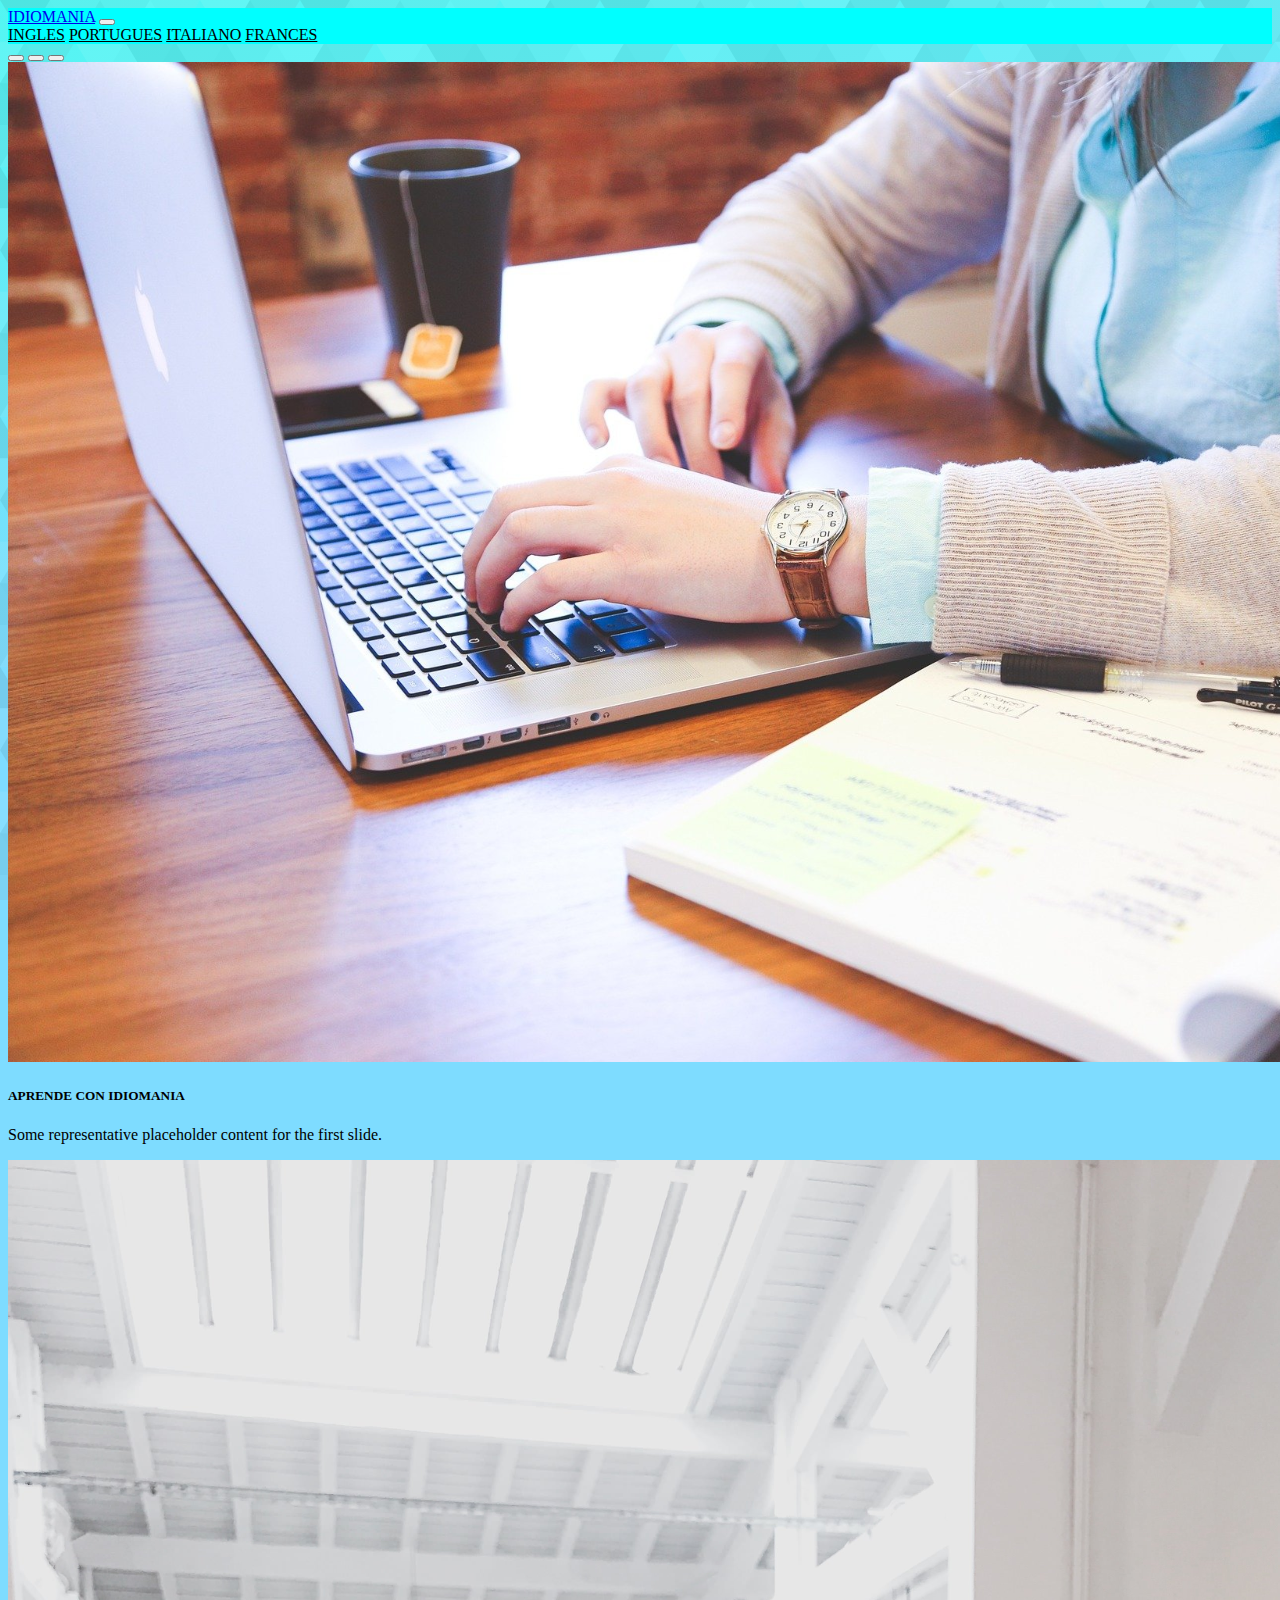
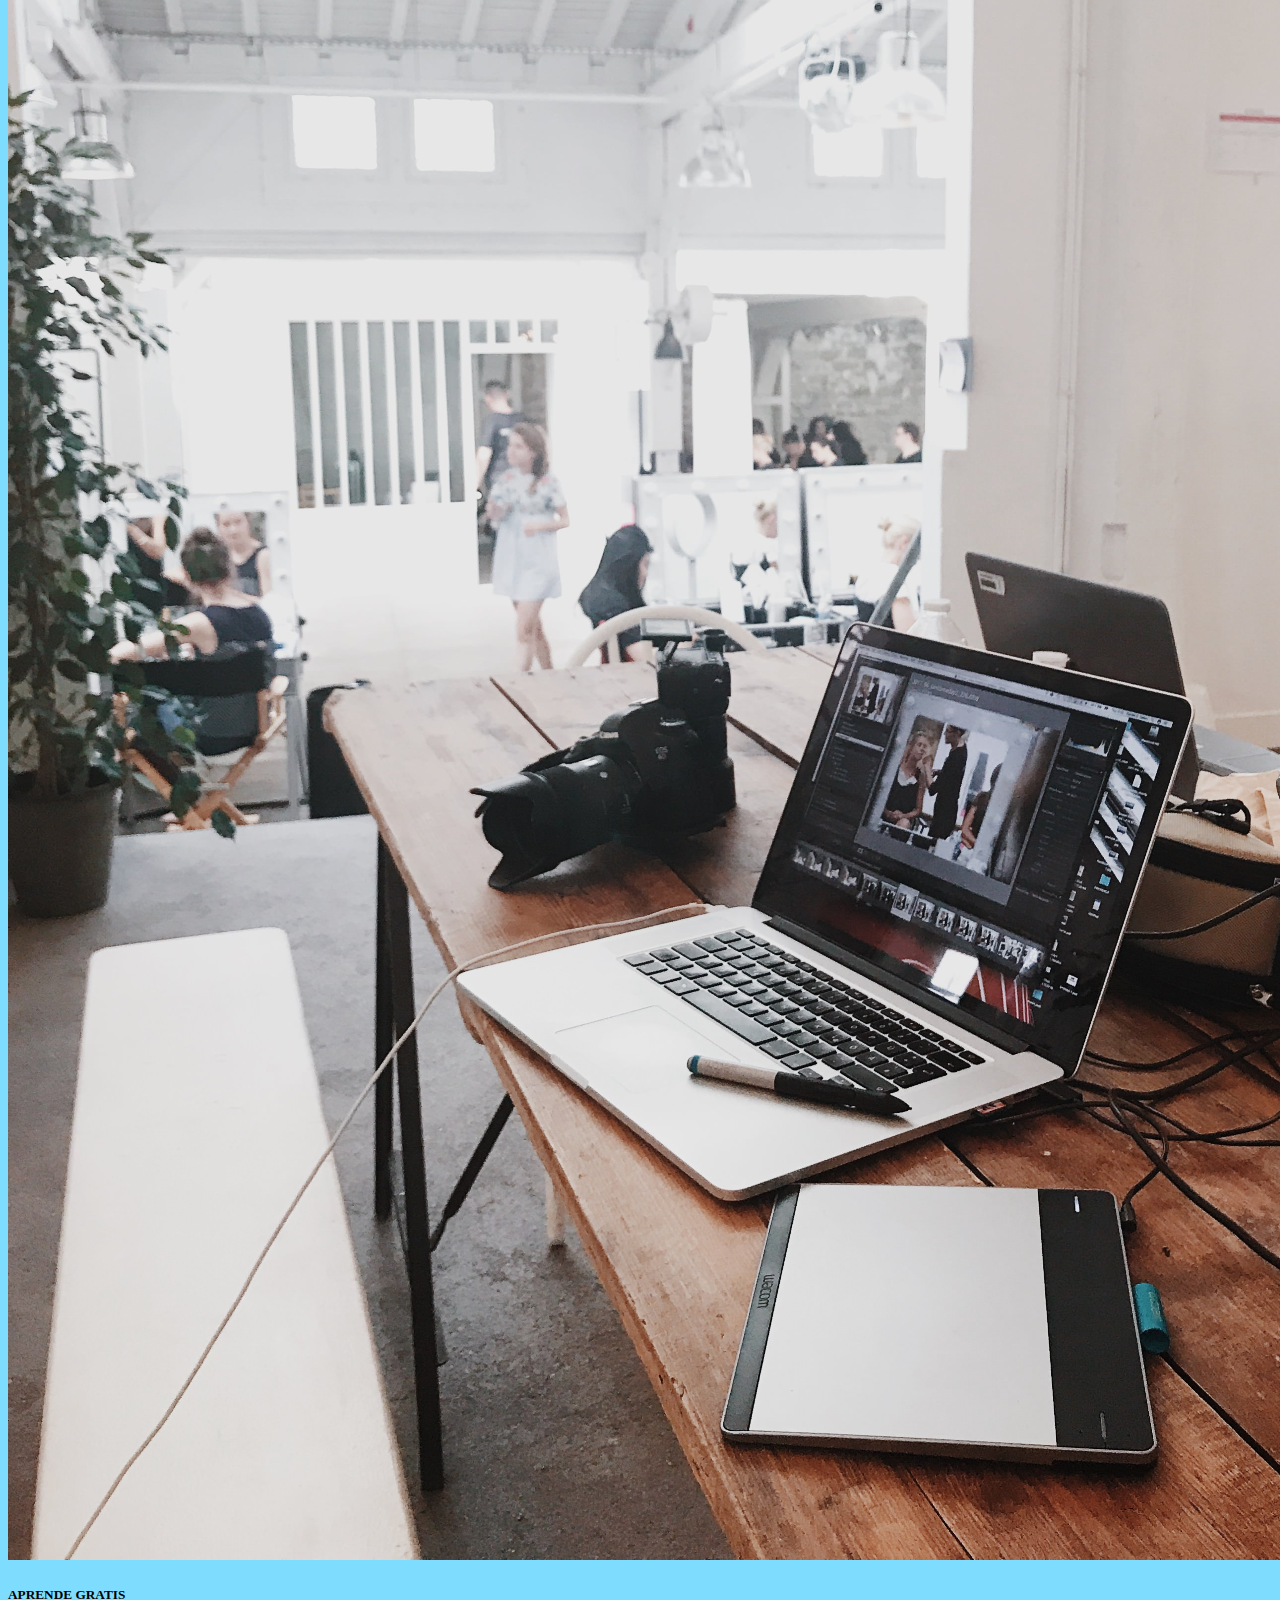
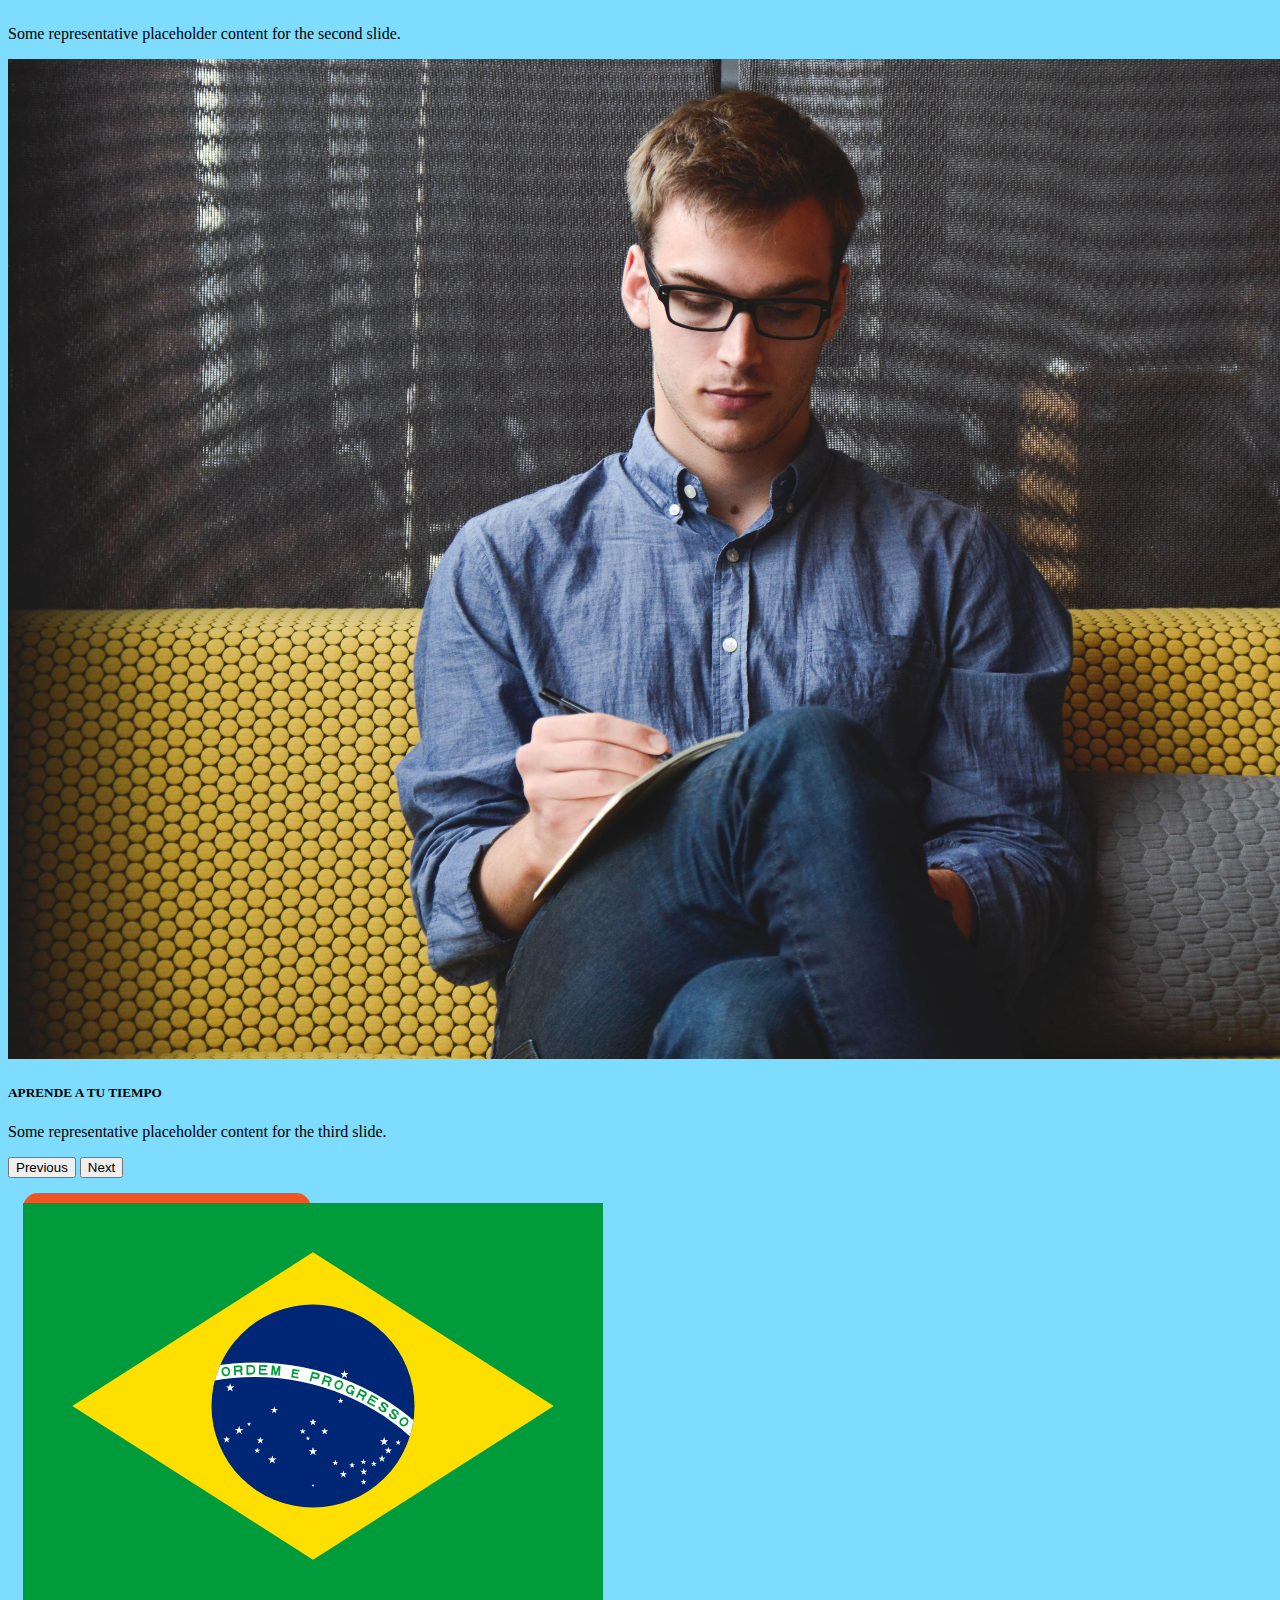
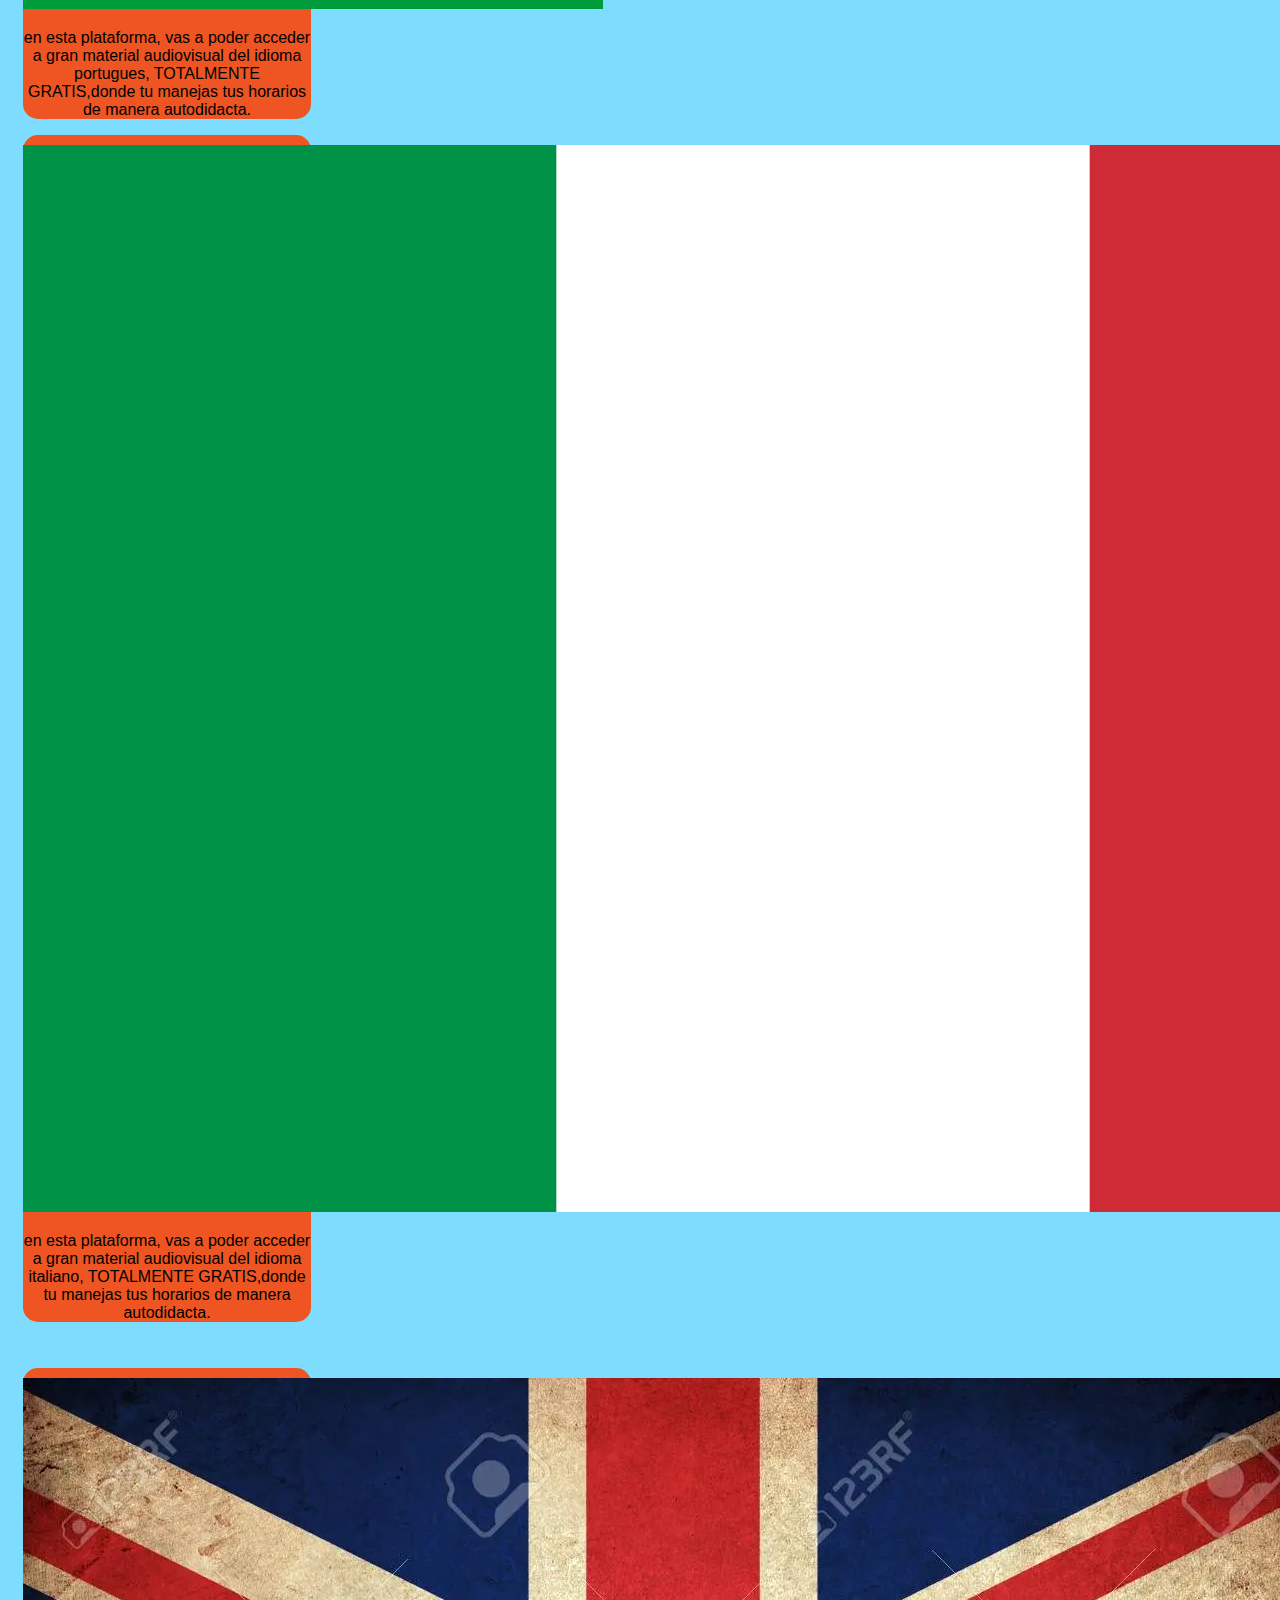
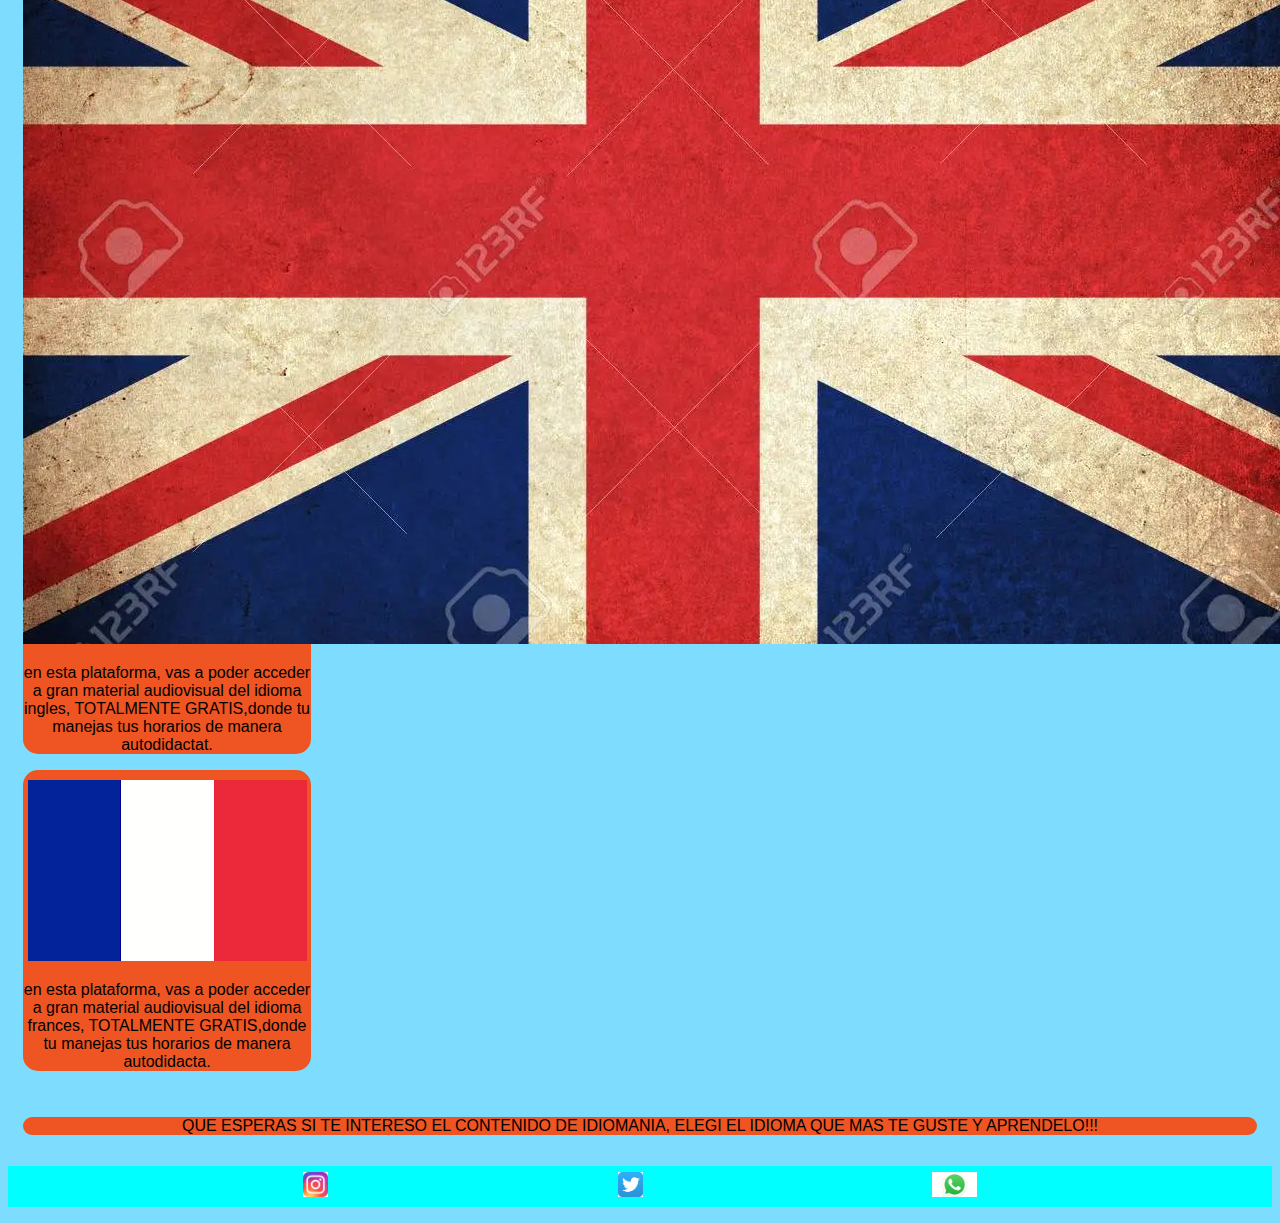
==== commit 9edb07cf: "agrego texto al pie de la pagina de index" ====
--- a/index.html
+++ b/index.html
@@ -111,6 +111,16 @@
       </div>
 </div> 
    </section>
+
+   <section class="container">
+    <div class="row">
+      <div class="card col-lg-12 col-md-12 col-sm-12">
+        QUE ESPERAS SI TE INTERESO EL CONTENIDO DE IDIOMANIA,
+        ELEGI EL IDIOMA QUE MAS TE GUSTE Y APRENDELO!!!
+      </div> 
+    </div>
+
+   </section>
     
     <footer>
         
